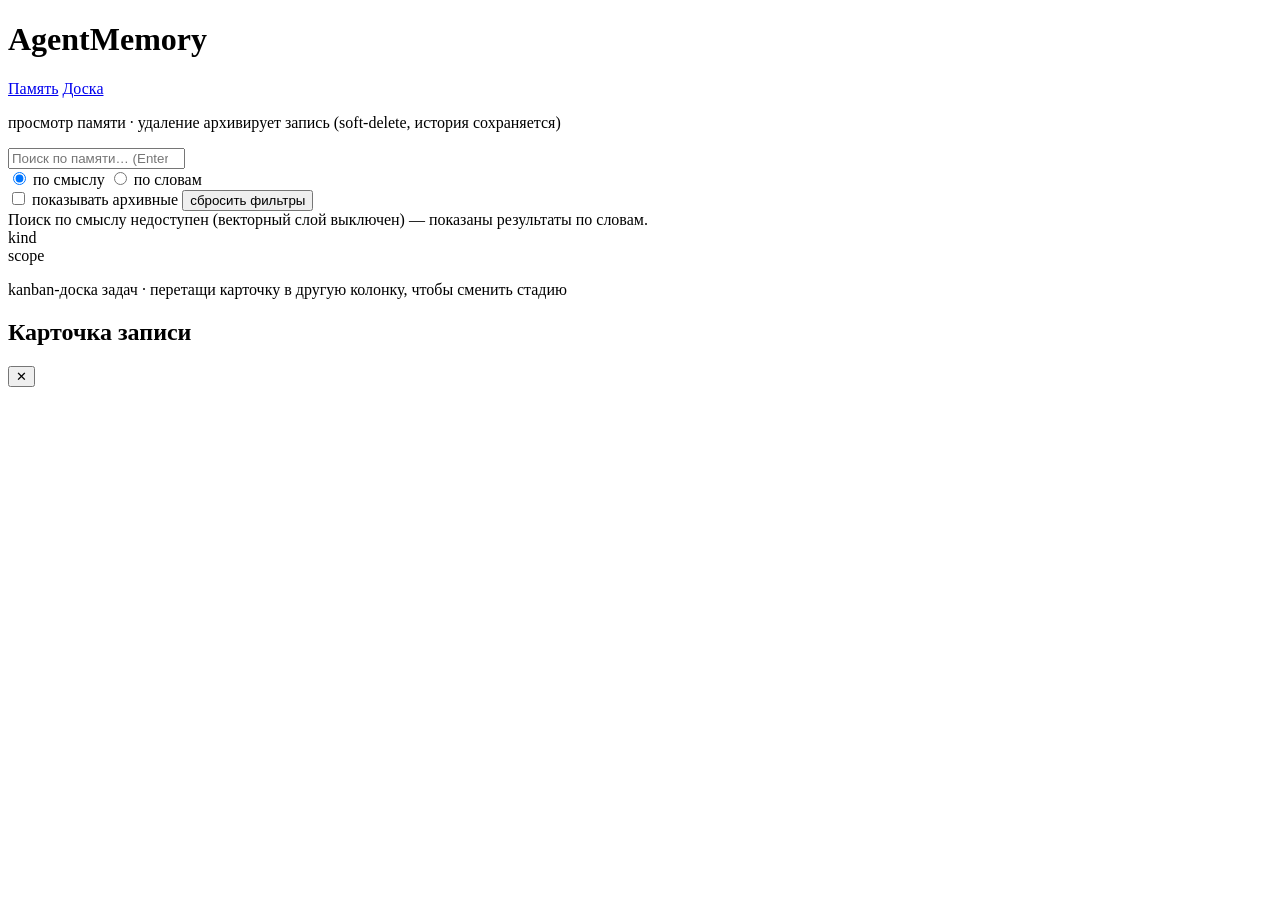
==== cmd/memo/web/index.html @ 4f77608f "feat(web): Этап 15 (15.6) — фронтенд kanban-доски: колонки, drag&drop, фильтры, свимлейны, карточка " ====
<!doctype html>
<html lang="ru">
<head>
  <meta charset="utf-8">
  <meta name="viewport" content="width=device-width, initial-scale=1">
  <title>AgentMemory — web-морда</title>
  <link rel="stylesheet" href="/tailwind.css">
</head>
<body class="min-h-screen bg-slate-50 text-slate-900 dark:bg-slate-900 dark:text-slate-100">
  <div id="page" class="mx-auto max-w-5xl px-4 py-6">
    <header>
      <div class="flex flex-wrap items-center justify-between gap-3">
        <h1 class="text-xl font-semibold">AgentMemory</h1>
        <!-- переключатель вида (задача 15.6): hash-роутинг #/ (память) и #/board (доска);
             активная вкладка подсвечивается из app.js по location.hash -->
        <nav id="view-nav" class="flex items-center gap-0.5 rounded-md border border-slate-300 p-0.5 text-sm dark:border-slate-600" aria-label="вид">
          <a href="#/" data-view="list" class="rounded px-3 py-1 hover:bg-slate-100 dark:hover:bg-slate-700">Память</a>
          <a href="#/board" data-view="board" class="rounded px-3 py-1 hover:bg-slate-100 dark:hover:bg-slate-700">Доска</a>
        </nav>
      </div>
    </header>

  <!-- вид «Память»: дашборд + поиск/фильтры + список (задачи 6.3–10.2) -->
  <div id="list-view">
    <p class="mt-1 text-sm text-slate-500 dark:text-slate-400">просмотр памяти · удаление архивирует запись (soft-delete, история сохраняется)</p>
    <div id="dashboard" class="mt-4"></div>

    <section class="mt-6 rounded-lg border border-slate-200 bg-white p-4 dark:border-slate-700 dark:bg-slate-800">
      <div class="flex flex-col gap-3 sm:flex-row sm:items-center">
        <input
          id="search-input"
          type="search"
          placeholder="Поиск по памяти… (Enter или пауза в наборе)"
          class="w-full rounded-md border border-slate-300 px-3 py-2 text-sm focus:border-blue-500 focus:outline-none dark:border-slate-600 dark:bg-slate-900 dark:text-slate-100"
        >
        <div id="search-mode-group" class="flex shrink-0 items-center gap-0.5 rounded-md border border-slate-300 p-0.5 text-sm dark:border-slate-600" role="radiogroup" aria-label="режим поиска">
          <label class="cursor-pointer rounded px-2 py-1 has-[:checked]:bg-blue-600 has-[:checked]:text-white">
            <input type="radio" name="search-mode" id="mode-semantic" value="semantic" class="sr-only" checked>
            по смыслу
          </label>
          <label class="cursor-pointer rounded px-2 py-1 has-[:checked]:bg-blue-600 has-[:checked]:text-white">
            <input type="radio" name="search-mode" id="mode-lexical" value="lexical" class="sr-only">
            по словам
          </label>
        </div>
        <label class="flex shrink-0 items-center gap-2 text-sm">
          <input id="toggle-superseded" type="checkbox">
          показывать архивные
        </label>
        <button id="reset-filters" type="button" class="shrink-0 rounded-md border border-slate-300 px-3 py-2 text-sm hover:bg-slate-100 dark:border-slate-600 dark:hover:bg-slate-700">
          сбросить фильтры
        </button>
      </div>

      <div id="search-degraded-banner" class="mt-3 hidden rounded-md border border-amber-300 bg-amber-50 px-3 py-2 text-xs text-amber-800 dark:border-amber-700 dark:bg-amber-950 dark:text-amber-200">
        Поиск по смыслу недоступен (векторный слой выключен) — показаны результаты по словам.
      </div>

      <div class="mt-3 grid grid-cols-1 gap-4 sm:grid-cols-2">
        <div>
          <div class="text-xs font-semibold uppercase text-slate-500 dark:text-slate-400">kind</div>
          <div id="kind-filters" class="mt-1 flex flex-wrap gap-x-4 gap-y-1"></div>
        </div>
        <div>
          <div class="text-xs font-semibold uppercase text-slate-500 dark:text-slate-400">scope</div>
          <div id="scope-filters" class="mt-1 flex flex-wrap gap-x-4 gap-y-1"></div>
        </div>
      </div>
    </section>

    <section class="mt-4">
      <div class="flex items-center justify-between">
        <div id="results-summary" class="text-sm text-slate-500 dark:text-slate-400"></div>
      </div>
      <div id="cards-container" class="mt-2 space-y-3"></div>
      <div id="pagination" class="mt-4 flex justify-center"></div>
    </section>
  </div>

  <!-- вид «Доска» (задача 15.6, DESIGN.md §12/§14 Этап 15): панель фильтров и
       сетка колонок генерируются app.js (renderBoardFilters/renderBoard) -->
  <div id="board-view" class="hidden">
    <p class="mt-1 text-sm text-slate-500 dark:text-slate-400">kanban-доска задач · перетащи карточку в другую колонку, чтобы сменить стадию</p>
    <section id="board-filters" class="mt-4 rounded-lg border border-slate-200 bg-white p-3 dark:border-slate-700 dark:bg-slate-800"></section>
    <div id="board-summary" class="mt-3 text-sm text-slate-500 dark:text-slate-400"></div>
    <section id="board-grid" class="mt-2 overflow-x-auto pb-2"></section>
  </div>
  </div>

  <!-- тосты ошибок (общий компонент, задача 15.6): показываются из showToast() -->
  <div id="toasts" class="pointer-events-none fixed bottom-4 right-4 z-20 flex w-full max-w-sm flex-col gap-2" aria-live="polite"></div>

  <!-- модалка карточки записи -->
  <div id="modal-backdrop" class="hidden fixed inset-0 z-10 flex items-start justify-center overflow-y-auto bg-black/50 p-4 sm:items-center">
    <div class="w-full max-w-2xl rounded-lg bg-white p-5 shadow-lg dark:bg-slate-800">
      <div class="flex items-center justify-between">
        <h2 class="text-base font-semibold">Карточка записи</h2>
        <button id="modal-close" type="button" class="rounded-md px-2 py-1 text-slate-500 hover:bg-slate-100 dark:hover:bg-slate-700">✕</button>
      </div>
      <div id="modal-content" class="mt-3 max-h-[70vh] overflow-y-auto"></div>
    </div>
  </div>

  <script src="/app.js"></script>
</body>
</html>
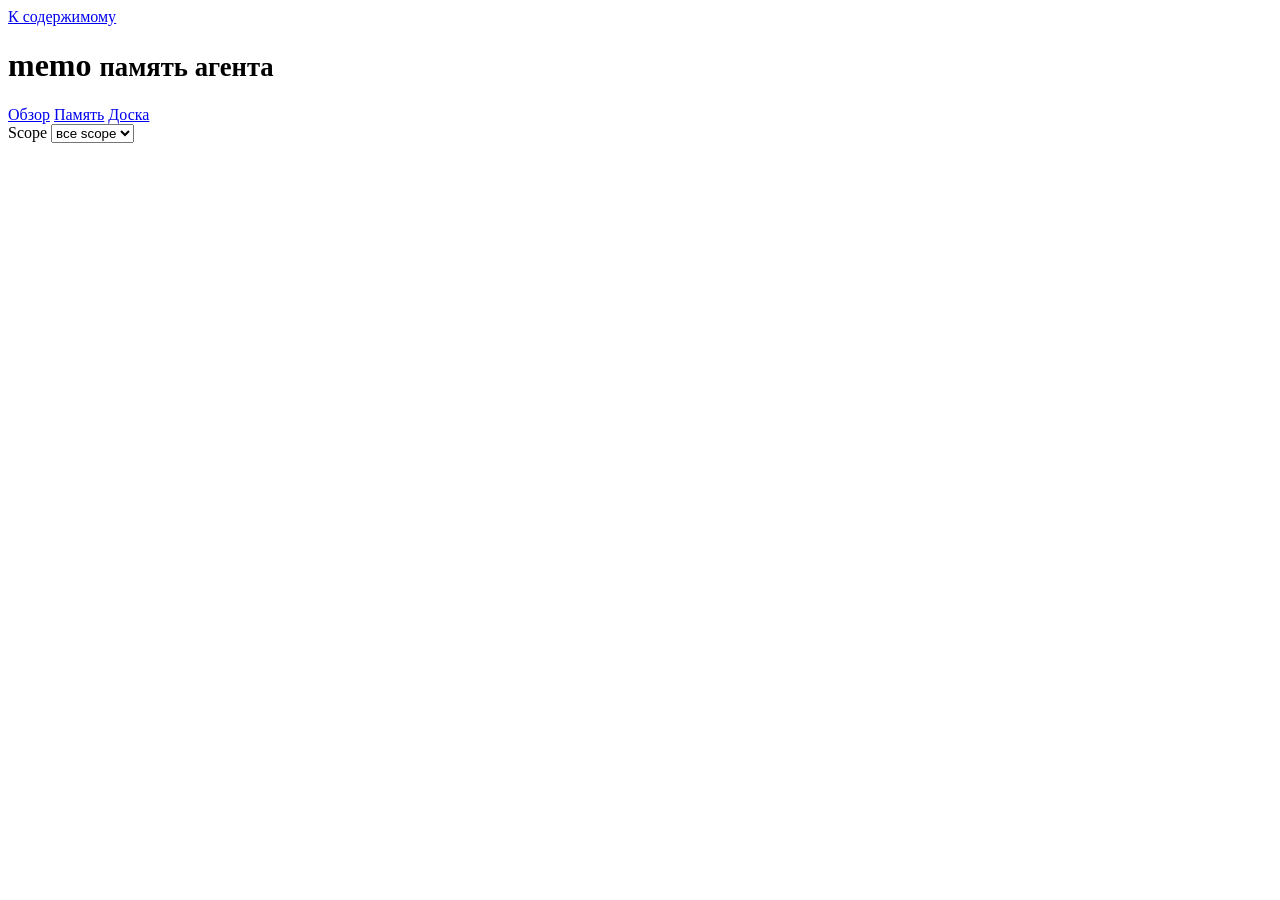
==== commit 919dfc53: "feat(web): Этап 16 (16.2) — каркас новой морды: токены, хэш-роутер, единый scope, панель записи, тос" ====
--- a/cmd/memo/web/index.html
+++ b/cmd/memo/web/index.html
@@ -3,103 +3,62 @@
 <head>
   <meta charset="utf-8">
   <meta name="viewport" content="width=device-width, initial-scale=1">
-  <title>AgentMemory — web-морда</title>
+  <title>memo — память агента</title>
+  <meta name="theme-color" media="(prefers-color-scheme: light)" content="#F5F5F2">
+  <meta name="theme-color" media="(prefers-color-scheme: dark)" content="#15171B">
   <link rel="stylesheet" href="/tailwind.css">
 </head>
-<body class="min-h-screen bg-slate-50 text-slate-900 dark:bg-slate-900 dark:text-slate-100">
-  <div id="page" class="mx-auto max-w-5xl px-4 py-6">
-    <header>
-      <div class="flex flex-wrap items-center justify-between gap-3">
-        <h1 class="text-xl font-semibold">AgentMemory</h1>
-        <!-- переключатель вида (задача 15.6): hash-роутинг #/ (память) и #/board (доска);
-             активная вкладка подсвечивается из app.js по location.hash -->
-        <nav id="view-nav" class="flex items-center gap-0.5 rounded-md border border-slate-300 p-0.5 text-sm dark:border-slate-600" aria-label="вид">
-          <a href="#/" data-view="list" class="rounded px-3 py-1 hover:bg-slate-100 dark:hover:bg-slate-700">Память</a>
-          <a href="#/board" data-view="board" class="rounded px-3 py-1 hover:bg-slate-100 dark:hover:bg-slate-700">Доска</a>
-        </nav>
-      </div>
-    </header>
+<body>
+  <!-- Каркас новой морды (Этап 16, задача 16.2; спецификация design/memo-web-redesign.md).
+       Шапка: <h1>, три раздела по хэшу (#/, #/memory, #/board; активный — aria-current),
+       единственный на всё приложение селект scope (app.js наполняет его из /api/stats,
+       домашний scope помечен по homeScope). Ссылки разделов app.js дописывает текущим
+       scope, чтобы он переживал переключение раздела. -->
+  <a class="skip" href="#main">К содержимому</a>
+  <header class="topbar">
+    <h1 class="brand">memo <small id="brand-host">память агента</small></h1>
+    <nav class="nav" aria-label="Разделы">
+      <a href="#/" data-view="overview">Обзор</a>
+      <a href="#/memory" data-view="memory">Память</a>
+      <a href="#/board" data-view="board">Доска</a>
+    </nav>
+    <div class="grow"></div>
+    <div class="scopebox">
+      <label for="scope-global"><span>Scope</span></label>
+      <select id="scope-global" aria-label="Scope записей">
+        <option value="">все scope</option>
+      </select>
+    </div>
+  </header>
 
-  <!-- вид «Память»: дашборд + поиск/фильтры + список (задачи 6.3–10.2) -->
-  <div id="list-view">
-    <p class="mt-1 text-sm text-slate-500 dark:text-slate-400">просмотр памяти · удаление архивирует запись (soft-delete, история сохраняется)</p>
-    <div id="dashboard" class="mt-4"></div>
+  <main id="main" tabindex="-1">
+    <!-- ошибка API (§5): «Сервер памяти не отвечает» с кнопкой «Повторить» -->
+    <div id="notice-root"></div>
 
-    <section class="mt-6 rounded-lg border border-slate-200 bg-white p-4 dark:border-slate-700 dark:bg-slate-800">
-      <div class="flex flex-col gap-3 sm:flex-row sm:items-center">
-        <input
-          id="search-input"
-          type="search"
-          placeholder="Поиск по памяти… (Enter или пауза в наборе)"
-          class="w-full rounded-md border border-slate-300 px-3 py-2 text-sm focus:border-blue-500 focus:outline-none dark:border-slate-600 dark:bg-slate-900 dark:text-slate-100"
-        >
-        <div id="search-mode-group" class="flex shrink-0 items-center gap-0.5 rounded-md border border-slate-300 p-0.5 text-sm dark:border-slate-600" role="radiogroup" aria-label="режим поиска">
-          <label class="cursor-pointer rounded px-2 py-1 has-[:checked]:bg-blue-600 has-[:checked]:text-white">
-            <input type="radio" name="search-mode" id="mode-semantic" value="semantic" class="sr-only" checked>
-            по смыслу
-          </label>
-          <label class="cursor-pointer rounded px-2 py-1 has-[:checked]:bg-blue-600 has-[:checked]:text-white">
-            <input type="radio" name="search-mode" id="mode-lexical" value="lexical" class="sr-only">
-            по словам
-          </label>
-        </div>
-        <label class="flex shrink-0 items-center gap-2 text-sm">
-          <input id="toggle-superseded" type="checkbox">
-          показывать архивные
-        </label>
-        <button id="reset-filters" type="button" class="shrink-0 rounded-md border border-slate-300 px-3 py-2 text-sm hover:bg-slate-100 dark:border-slate-600 dark:hover:bg-slate-700">
-          сбросить фильтры
-        </button>
-      </div>
+    <!-- контейнеры трёх экранов: виден только текущий (hidden снимает app.js);
+         заглушки с заголовком — наполнение задачами 16.3 (Обзор), 16.4 (Память),
+         16.6 (Доска) -->
+    <section id="screen-overview" hidden aria-labelledby="h-overview">
+      <h2 id="h-overview">Обзор</h2>
+      <p class="muted" data-placeholder></p>
+    </section>
+    <section id="screen-memory" hidden aria-labelledby="h-memory">
+      <h2 id="h-memory">Память</h2>
+      <p class="muted" data-placeholder></p>
+    </section>
+    <section id="screen-board" hidden aria-labelledby="h-board">
+      <h2 id="h-board">Доска</h2>
+      <p class="muted" data-placeholder></p>
+    </section>
+  </main>
 
-      <div id="search-degraded-banner" class="mt-3 hidden rounded-md border border-amber-300 bg-amber-50 px-3 py-2 text-xs text-amber-800 dark:border-amber-700 dark:bg-amber-950 dark:text-amber-200">
-        Поиск по смыслу недоступен (векторный слой выключен) — показаны результаты по словам.
-      </div>
+  <!-- панель записи (§2.3): открывается по id= в хэше; role=dialog aria-modal,
+       фон под ней inert, Esc закрывает, фокус возвращается на открывший элемент.
+       Тело панели — задача 16.5 -->
+  <div id="drawer-root"></div>
 
-      <div class="mt-3 grid grid-cols-1 gap-4 sm:grid-cols-2">
-        <div>
-          <div class="text-xs font-semibold uppercase text-slate-500 dark:text-slate-400">kind</div>
-          <div id="kind-filters" class="mt-1 flex flex-wrap gap-x-4 gap-y-1"></div>
-        </div>
-        <div>
-          <div class="text-xs font-semibold uppercase text-slate-500 dark:text-slate-400">scope</div>
-          <div id="scope-filters" class="mt-1 flex flex-wrap gap-x-4 gap-y-1"></div>
-        </div>
-      </div>
-    </section>
-
-    <section class="mt-4">
-      <div class="flex items-center justify-between">
-        <div id="results-summary" class="text-sm text-slate-500 dark:text-slate-400"></div>
-      </div>
-      <div id="cards-container" class="mt-2 space-y-3"></div>
-      <div id="pagination" class="mt-4 flex justify-center"></div>
-    </section>
-  </div>
-
-  <!-- вид «Доска» (задача 15.6, DESIGN.md §12/§14 Этап 15): панель фильтров и
-       сетка колонок генерируются app.js (renderBoardFilters/renderBoard) -->
-  <div id="board-view" class="hidden">
-    <p class="mt-1 text-sm text-slate-500 dark:text-slate-400">kanban-доска задач · перетащи карточку в другую колонку, чтобы сменить стадию</p>
-    <section id="board-filters" class="mt-4 rounded-lg border border-slate-200 bg-white p-3 dark:border-slate-700 dark:bg-slate-800"></section>
-    <div id="board-summary" class="mt-3 text-sm text-slate-500 dark:text-slate-400"></div>
-    <section id="board-grid" class="mt-2 overflow-x-auto pb-2"></section>
-  </div>
-  </div>
-
-  <!-- тосты ошибок (общий компонент, задача 15.6): показываются из showToast() -->
-  <div id="toasts" class="pointer-events-none fixed bottom-4 right-4 z-20 flex w-full max-w-sm flex-col gap-2" aria-live="polite"></div>
-
-  <!-- модалка карточки записи -->
-  <div id="modal-backdrop" class="hidden fixed inset-0 z-10 flex items-start justify-center overflow-y-auto bg-black/50 p-4 sm:items-center">
-    <div class="w-full max-w-2xl rounded-lg bg-white p-5 shadow-lg dark:bg-slate-800">
-      <div class="flex items-center justify-between">
-        <h2 class="text-base font-semibold">Карточка записи</h2>
-        <button id="modal-close" type="button" class="rounded-md px-2 py-1 text-slate-500 hover:bg-slate-100 dark:hover:bg-slate-700">✕</button>
-      </div>
-      <div id="modal-content" class="mt-3 max-h-[70vh] overflow-y-auto"></div>
-    </div>
-  </div>
+  <!-- тосты (§5): один активный, aria-live только здесь и на счётчике результатов -->
+  <div id="toast-root" aria-live="polite"></div>
 
   <script src="/app.js"></script>
 </body>
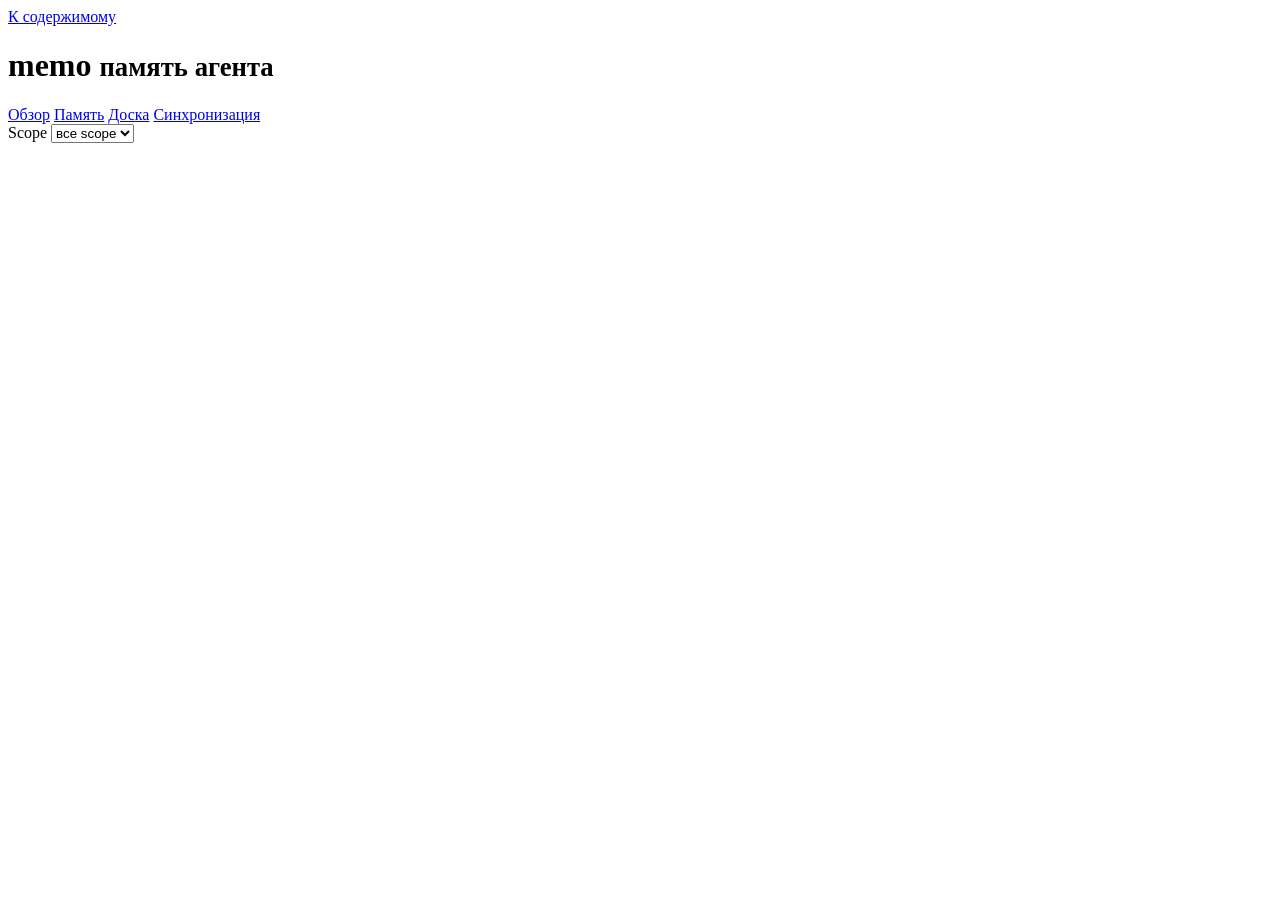
==== commit 170e8767: "feat(memo): Этап 19.9 — экран «Синхронизация» в memo web Раздел #/sync поверх JSON API 19.8: профиль" ====
--- a/cmd/memo/web/index.html
+++ b/cmd/memo/web/index.html
@@ -10,7 +10,7 @@
 </head>
 <body>
   <!-- Каркас новой морды (Этап 16, задача 16.2; спецификация design/memo-web-redesign.md).
-       Шапка: <h1>, три раздела по хэшу (#/, #/memory, #/board; активный — aria-current),
+       Шапка: <h1>, разделы по хэшу (#/, #/memory, #/board, #/sync — Этап 19; активный — aria-current),
        единственный на всё приложение селект scope (app.js наполняет его из /api/stats,
        домашний scope помечен по homeScope). Ссылки разделов app.js дописывает текущим
        scope, чтобы он переживал переключение раздела. -->
@@ -21,6 +21,7 @@
       <a href="#/" data-view="overview">Обзор</a>
       <a href="#/memory" data-view="memory">Память</a>
       <a href="#/board" data-view="board">Доска</a>
+      <a href="#/sync" data-view="sync">Синхронизация</a>
     </nav>
     <div class="grow"></div>
     <div class="scopebox">
@@ -35,26 +36,26 @@
     <!-- ошибка API (§5): «Сервер памяти не отвечает» с кнопкой «Повторить» -->
     <div id="notice-root"></div>
 
-    <!-- контейнеры трёх экранов: виден только текущий (hidden снимает app.js);
-         заглушки с заголовком — наполнение задачами 16.3 (Обзор), 16.4 (Память),
-         16.6 (Доска) -->
+    <!-- контейнеры экранов: виден только текущий (hidden снимает app.js);
+         содержимое рисует app.js (16.3 Обзор, 16.4 Память, 16.6 Доска, 19.9 Синхронизация), заголовок
+         секции — скрытый h2 для aria-labelledby -->
     <section id="screen-overview" hidden aria-labelledby="h-overview">
-      <h2 id="h-overview">Обзор</h2>
-      <p class="muted" data-placeholder></p>
+      <h2 id="h-overview" class="sr-only">Обзор</h2>
     </section>
     <section id="screen-memory" hidden aria-labelledby="h-memory">
-      <h2 id="h-memory">Память</h2>
-      <p class="muted" data-placeholder></p>
+      <h2 id="h-memory" class="sr-only">Память</h2>
     </section>
     <section id="screen-board" hidden aria-labelledby="h-board">
-      <h2 id="h-board">Доска</h2>
-      <p class="muted" data-placeholder></p>
+      <h2 id="h-board" class="sr-only">Доска</h2>
+    </section>
+    <section id="screen-sync" hidden aria-labelledby="h-sync">
+      <h2 id="h-sync" class="sr-only">Синхронизация</h2>
     </section>
   </main>
 
-  <!-- панель записи (§2.3): открывается по id= в хэше; role=dialog aria-modal,
-       фон под ней inert, Esc закрывает, фокус возвращается на открывший элемент.
-       Тело панели — задача 16.5 -->
+  <!-- панель записи (§2.3, задачи 16.5/16.6): открывается по id= в хэше; role=dialog
+       aria-modal, фон под ней inert, Esc закрывает (сначала снимая подтверждение или
+       правку), фокус возвращается на открывший элемент -->
   <div id="drawer-root"></div>
 
   <!-- тосты (§5): один активный, aria-live только здесь и на счётчике результатов -->
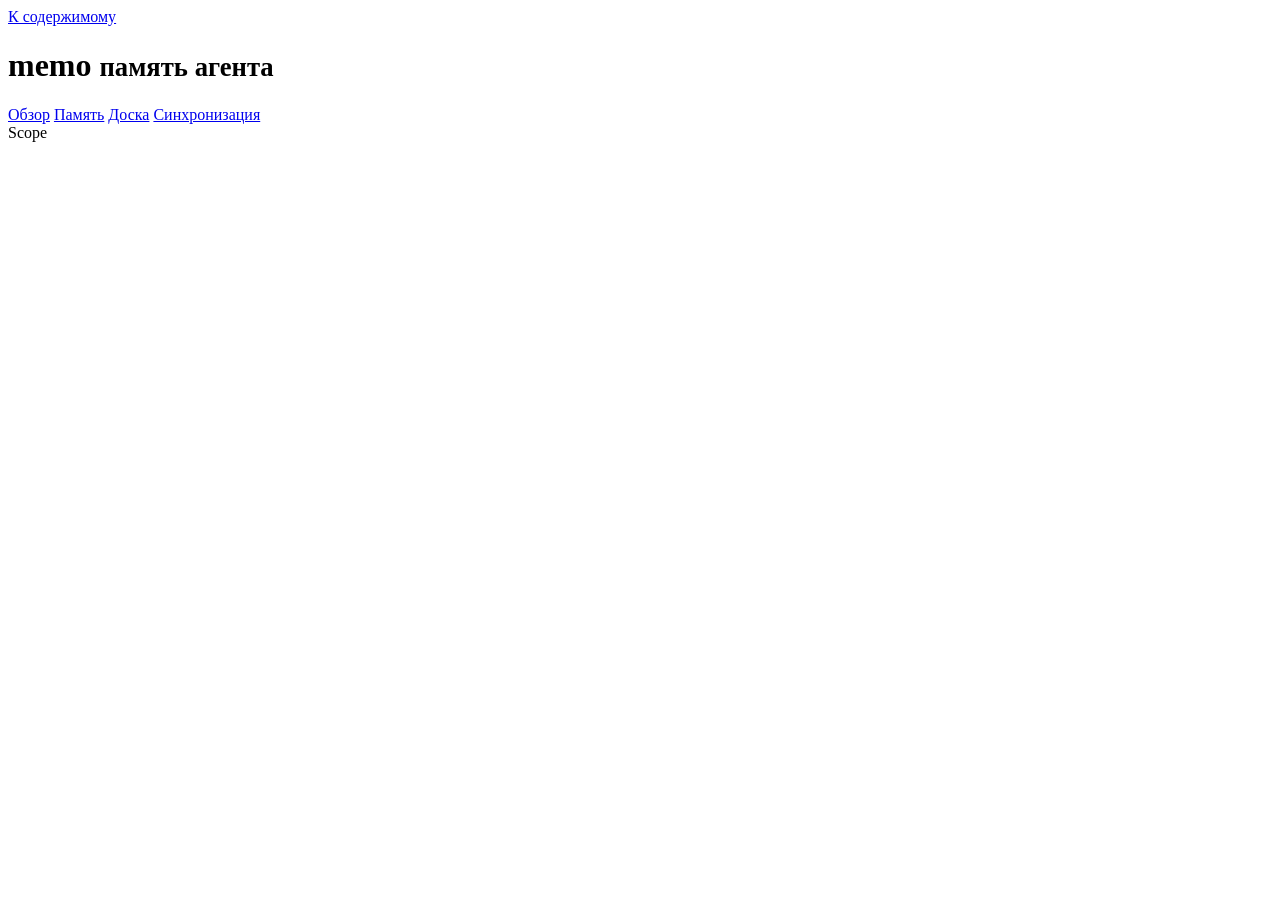
==== commit 36a6fec9: "feat(memo): поиск в выборе scope memo web Селект scope в шапке и поле Scope формы задачи заменены св" ====
--- a/cmd/memo/web/index.html
+++ b/cmd/memo/web/index.html
@@ -11,9 +11,10 @@
 <body>
   <!-- Каркас новой морды (Этап 16, задача 16.2; спецификация design/memo-web-redesign.md).
        Шапка: <h1>, разделы по хэшу (#/, #/memory, #/board, #/sync — Этап 19; активный — aria-current),
-       единственный на всё приложение селект scope (app.js наполняет его из /api/stats,
-       домашний scope помечен по homeScope). Ссылки разделов app.js дописывает текущим
-       scope, чтобы он переживал переключение раздела. -->
+       единственный на всё приложение выбор scope с поиском (кнопку и панель app.js
+       дописывает в .scopebox, варианты — из /api/stats, домашний помечен по homeScope;
+       клавиша p открывает его). Ссылки разделов app.js дописывает текущим scope,
+       чтобы он переживал переключение раздела. -->
   <a class="skip" href="#main">К содержимому</a>
   <header class="topbar">
     <h1 class="brand">memo <small id="brand-host">память агента</small></h1>
@@ -25,10 +26,7 @@
     </nav>
     <div class="grow"></div>
     <div class="scopebox">
-      <label for="scope-global"><span>Scope</span></label>
-      <select id="scope-global" aria-label="Scope записей">
-        <option value="">все scope</option>
-      </select>
+      <label for="scope-global" id="scope-global-lbl"><span>Scope</span></label>
     </div>
   </header>
 
